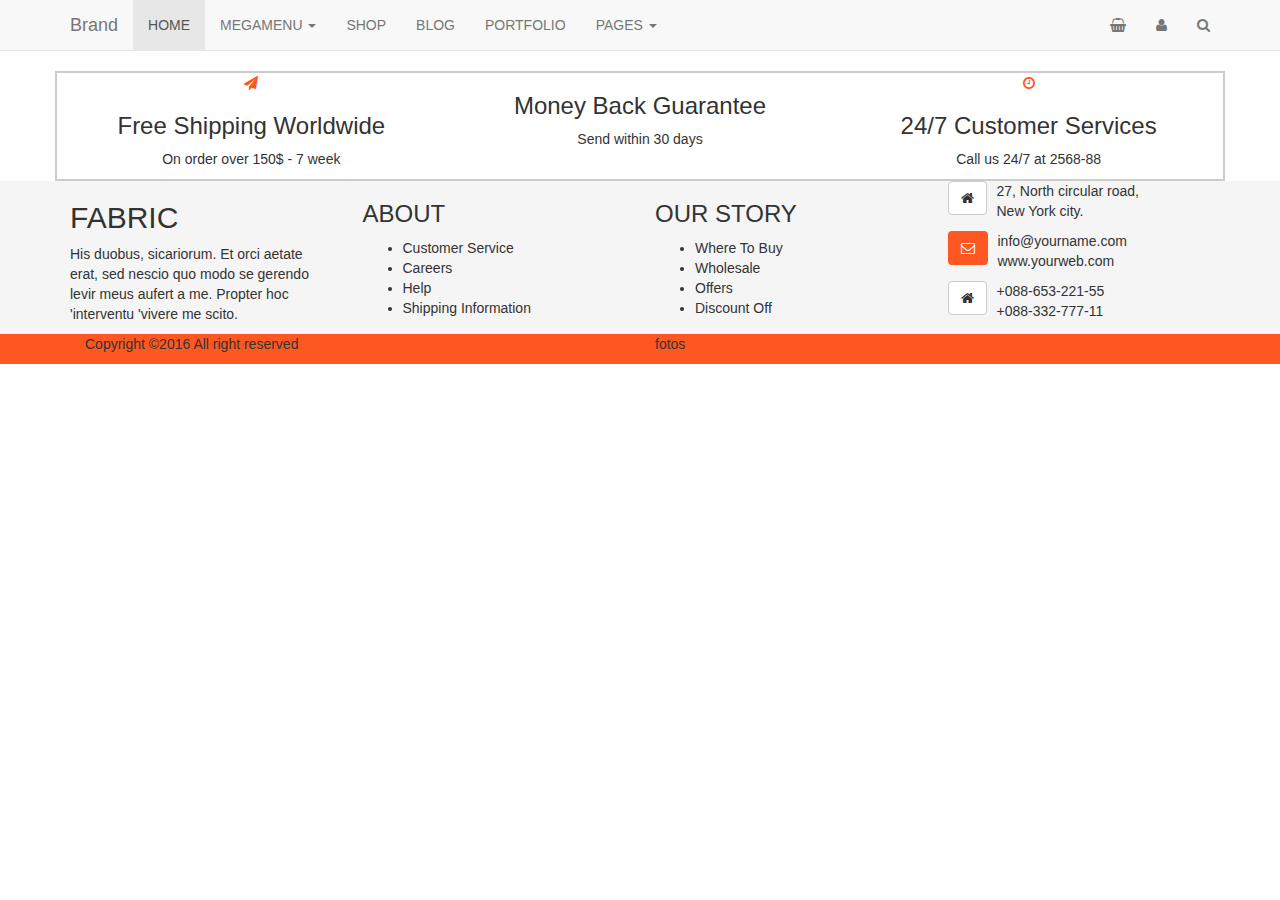
==== index.html @ 5265e765 "a" ====
<!DOCTYPE html>
<html lang="en">
  <head>
    <meta charset="utf-8">
    <meta http-equiv="X-UA-Compatible" content="IE=edge">
    <meta name="viewport" content="width=device-width, initial-scale=1">
    <!-- The above 3 meta tags *must* come first in the head; any other head content must come *after* these tags -->
    <title>Bootstrap 101 Template</title>

    <!-- Bootstrap -->
    <link href="css/bootstrap.min.css" rel="stylesheet">
    <link rel="stylesheet" href="css/font-awesome.min.css">
    <link rel="stylesheet" href="estil.css">

    <!-- HTML5 shim and Respond.js for IE8 support of HTML5 elements and media queries -->
    <!-- WARNING: Respond.js doesn't work if you view the page via file:// -->
    <!--[if lt IE 9]>
      <script src="https://oss.maxcdn.com/html5shiv/3.7.3/html5shiv.min.js"></script>
      <script src="https://oss.maxcdn.com/respond/1.4.2/respond.min.js"></script>
    <![endif]-->
  </head>
  <body>
      <header>
     
          
          

<nav class="navbar navbar-default navbar-static-top">
  <div class="container">
      <div class="navbar-header pull-left">
        <a class="navbar-brand" href="#">Brand</a>
      </div>
      
      
    <!-- Brand and toggle get grouped for better mobile display -->
    <div class="navbar-header pull-right">
      <button type="button" class="navbar-toggle collapsed" data-toggle="collapse" data-target="#bs-example-navbar-collapse-1" aria-expanded="false">
        <span class="sr-only">Toggle navigation</span>
        <span class="icon-bar"></span>
        <span class="icon-bar"></span>
        <span class="icon-bar"></span>
      </button>
      
        <div class="navbar-header pull-right">
      <ul class="nav navbar-nav navbar-right">
        <li class="pull-right"><a href="#"><i class="fa fa-search" aria-hidden="true"></i></a></li>
        <li class="pull-right"><a href="#"><i class="fa fa-user" aria-hidden="true"></i></a></li>
        <li class="pull-right"><a href="#"><i class="fa fa-shopping-basket" aria-hidden="true"></i></a></li>
      </ul>
    </div>
    </div>

      
    <!-- Collect the nav links, forms, and other content for toggling -->
    <div class="collapse navbar-collapse" id="bs-example-navbar-collapse-1">
      <ul class="nav navbar-nav">
        <li class="active"><a href="#">HOME <span class="sr-only">(current)</span></a></li>
        <li class="dropdown">
          <a href="#" class="dropdown-toggle" data-toggle="dropdown" role="button" aria-haspopup="true" aria-expanded="false">MEGAMENU <span class="caret"></span></a>
          <ul class="dropdown-menu">
            <li><a href="#">Action</a></li>
            <li><a href="#">Another action</a></li>
            <li><a href="#">Something else here</a></li>
            <li role="separator" class="divider"></li>
            <li><a href="#">Separated link</a></li>
            <li role="separator" class="divider"></li>
            <li><a href="#">One more separated link</a></li>
          </ul>
        </li>
        <li><a href="#">SHOP</a></li>
        <li><a href="#">BLOG</a></li>
        <li><a href="#">PORTFOLIO</a></li>
        <li class="dropdown">
          <a href="#" class="dropdown-toggle" data-toggle="dropdown" role="button" aria-haspopup="true" aria-expanded="false">PAGES <span class="caret"></span></a>
          <ul class="dropdown-menu">
            <li><a href="#">Action</a></li>
            <li><a href="#">Another action</a></li>
            <li><a href="#">Something else here</a></li>
            <li role="separator" class="divider"></li>
            <li><a href="#">Separated link</a></li>
            <li role="separator" class="divider"></li>
            <li><a href="#">One more separated link</a></li>
          </ul>
        </li>
        
      </ul>
      
    </div><!-- /.navbar-collapse -->
      
      
    
  </div><!-- /.container-fluid -->
</nav>
   
      </header>
      <!-- ################################################################## -->
      
      <main>
          <div class="container abansFooter">
            <div class="row">
                <div class="col-md-4">
                    <i class="fa fa-paper-plane" aria-hidden="true"></i>
                    <h3>Free Shipping Worldwide</h3>
                    <p>On order over 150$ - 7 week</p>
                </div>
                <div class="col-md-4">
                    <h3>Money Back Guarantee</h3>
                    <p>Send within 30 days</p>
                </div>
                <div class="col-md-4">
                    <i class="fa fa-clock-o" aria-hidden="true"></i>
                    <h3>24/7 Customer Services</h3>
                    <p>Call us 24/7 at 2568-88</p>
                </div>
              
            </div>
          </div>
      
      </main>
      
      <!-- ################################################################## -->
      
      <footer>
          
          <div class="container">
              <div class="row">
                  <div class="col-md-3">
                      <h2>FABRIC</h2>
                      <p>His duobus, sicariorum. Et orci aetate erat, sed nescio quo modo se gerendo levir meus aufert a me. Propter hoc 'interventu 'vivere me scito.</p>
                  </div>
                  <div class="col-md-3">
                    <h3>ABOUT</h3>
                      <ul>
                        <li>Customer Service</li>
                        <li>Careers</li>
                        <li>Help</li>
                        <li>Shipping Information</li>
                      </ul>
                  </div>
                  <div class="col-md-3">
                    <h3>OUR STORY</h3>
                      <ul>
                        <li>Where To Buy</li>
                        <li>Wholesale</li>
                        <li>Offers</li>
                        <li>Discount Off</li>
                      </ul>
                  </div>
                  <div class="col-md-3">
                      <div class="itemFooter">
                          <button type="button" class="btn btn-default"><i class="fa fa-home" aria-hidden="true"></i></button>
                          <p>
                            27, North circular road,<br>
                            New York city.
                          </p>
                      </div>
                      <div class="itemFooter">
                          <button type="button" class="btn boto-taronja"><i class="fa fa-envelope-o" aria-hidden="true"></i></button>
                          <p>
                            info@yourname.com<br>
                            www.yourweb.com
                          </p>
                      </div>
                      <div class="itemFooter">
                          <button type="button" class="btn btn-default"><i class="fa fa-home" aria-hidden="true"></i></button>
                          <p>
                            +088-653-221-55<br>
                            +088-332-777-11
                          </p>
                      </div>
                  
                  </div>
              </div>
          </div>
        <div id="finalDeTot">
        <div class="container" >
            <div class="col-sm-6">
                <p>Copyright &copy;2016 All right reserved</p>
            </div>
            <div class="col-sm-6 hidden-xs">
            fotos
            </div>
        </div>
        </div>
      </footer>
      

    <!-- jQuery (necessary for Bootstrap's JavaScript plugins) -->
    <script src="https://ajax.googleapis.com/ajax/libs/jquery/1.12.4/jquery.min.js"></script>
    <!-- Include all compiled plugins (below), or include individual files as needed -->
    <script src="js/bootstrap.min.js"></script>
  </body>
</html>
---- estil.css ----
/* Generated by less 2.4.0 */
/*      
<nav role="navigation" class="navbar navbar-default navbar-fixed-top">
  <div class="container">

    <!-- Title -->
    <div class="navbar-header pull-left">
      <a href="/" class="navbar-brand">GNOMIS</a>
    </div>

    <!-- 'Sticky' (non-collapsing) right-side menu item(s) -->
    <div class="navbar-header pull-right">
      <ul class="nav pull-left">
        <!-- This works well for static text, like a username -->
        <li class="navbar-text pull-left">User Name</li>
        <!-- Add any additional bootstrap header items.  This is a drop-down from an icon -->
        <li class="dropdown pull-right">
          <a href="#" data-toggle="dropdown" style="color:#777; margin-top: 5px;" class="dropdown-toggle"><span class="glyphicon glyphicon-user"></span><b class="caret"></b></a>
          <ul class="dropdown-menu">
            <li>
              <a href="/users/id" title="Profile">Profile</a>
            </li>
            <li>
              <a href="/logout" title="Logout">Logout </a>
            </li>
          </ul>
        </li>
      </ul>

      <!-- Required bootstrap placeholder for the collapsed menu -->
      <button type="button" data-toggle="collapse" data-target=".navbar-collapse" class="navbar-toggle"><span class="sr-only">Toggle navigation</span><span class="icon-bar"></span><span class="icon-bar"></span><span class="icon-bar"></span>
      </button>
    </div>

    <!-- The Collapsing items            navbar-left or navbar-right -->
    <div class="collapse navbar-collapse navbar-left">
      <!--                      pull-right keeps the drop-down in line -->
      <ul class="nav navbar-nav pull-right">
        <li><a href="/news">News</a>
        </li>
        <li><a href="/Shop">Shop</a>
        </li>
      </ul>
    </div>

    <!-- Additional navbar items -->
    <div class="collapse navbar-collapse navbar-right">
      <!--                      pull-right keeps the drop-down in line -->
      <ul class="nav navbar-nav pull-right">
        <li><a href="/locator">Locator</a>
        </li>
        <li><a href="/extras">Extras</a>
        </li>
      </ul>
    </div>
  </div>
</nav>


<nav class="navbar navbar-default navbar-static-top">
  <div class="container">
      
    <!-- Brand and toggle get grouped for better mobile display -->
    <div class="navbar-header">
      <button type="button" class="navbar-toggle collapsed" data-toggle="collapse" data-target="#bs-example-navbar-collapse-1" aria-expanded="false">
        <span class="sr-only">Toggle navigation</span>
        <span class="icon-bar"></span>
        <span class="icon-bar"></span>
        <span class="icon-bar"></span>
      </button>
      <a class="navbar-brand" href="#">Brand</a>
    </div>

      
    <!-- Collect the nav links, forms, and other content for toggling -->
    <div class="collapse navbar-collapse" id="bs-example-navbar-collapse-1">
      <ul class="nav navbar-nav">
        <li class="active"><a href="#">HOME <span class="sr-only">(current)</span></a></li>
        <li class="dropdown">
          <a href="#" class="dropdown-toggle" data-toggle="dropdown" role="button" aria-haspopup="true" aria-expanded="false">MEGAMENU <span class="caret"></span></a>
          <ul class="dropdown-menu">
            <li><a href="#">Action</a></li>
            <li><a href="#">Another action</a></li>
            <li><a href="#">Something else here</a></li>
            <li role="separator" class="divider"></li>
            <li><a href="#">Separated link</a></li>
            <li role="separator" class="divider"></li>
            <li><a href="#">One more separated link</a></li>
          </ul>
        </li>
        <li><a href="#">SHOP</a></li>
        <li><a href="#">BLOG</a></li>
        <li><a href="#">PORTFOLIO</a></li>
        <li class="dropdown">
          <a href="#" class="dropdown-toggle" data-toggle="dropdown" role="button" aria-haspopup="true" aria-expanded="false">PAGES <span class="caret"></span></a>
          <ul class="dropdown-menu">
            <li><a href="#">Action</a></li>
            <li><a href="#">Another action</a></li>
            <li><a href="#">Something else here</a></li>
            <li role="separator" class="divider"></li>
            <li><a href="#">Separated link</a></li>
            <li role="separator" class="divider"></li>
            <li><a href="#">One more separated link</a></li>
          </ul>
        </li>
        
      </ul>
      
    </div><!-- /.navbar-collapse -->
      
      <div class="navbar-header pull-right">
      <ul class="nav navbar-nav navbar-right">
        <li><a href="#"><i class="fa fa-search" aria-hidden="true"></i></a></li>
        <li><a href="#"><i class="fa fa-user" aria-hidden="true"></i></a></li>
        <li><a href="#"><i class="fa fa-shopping-basket" aria-hidden="true"></i></a></li>
      </ul>
    </div>
    
  </div><!-- /.container-fluid -->
</nav>   */
.abansFooter {
  border: solid #CCCCCC 2px;
  text-align: center;
}
.abansFooter i {
  color: #fe5722;
}
.boto-taronja {
  background-color: #fe5722;
  color: white;
}
footer {
  background-color: #F5F5F5;
}
footer .itemFooter button {
  float: left;
  margin-right: 10px;
}
#finalDeTot {
  background-color: #fe5722;
}
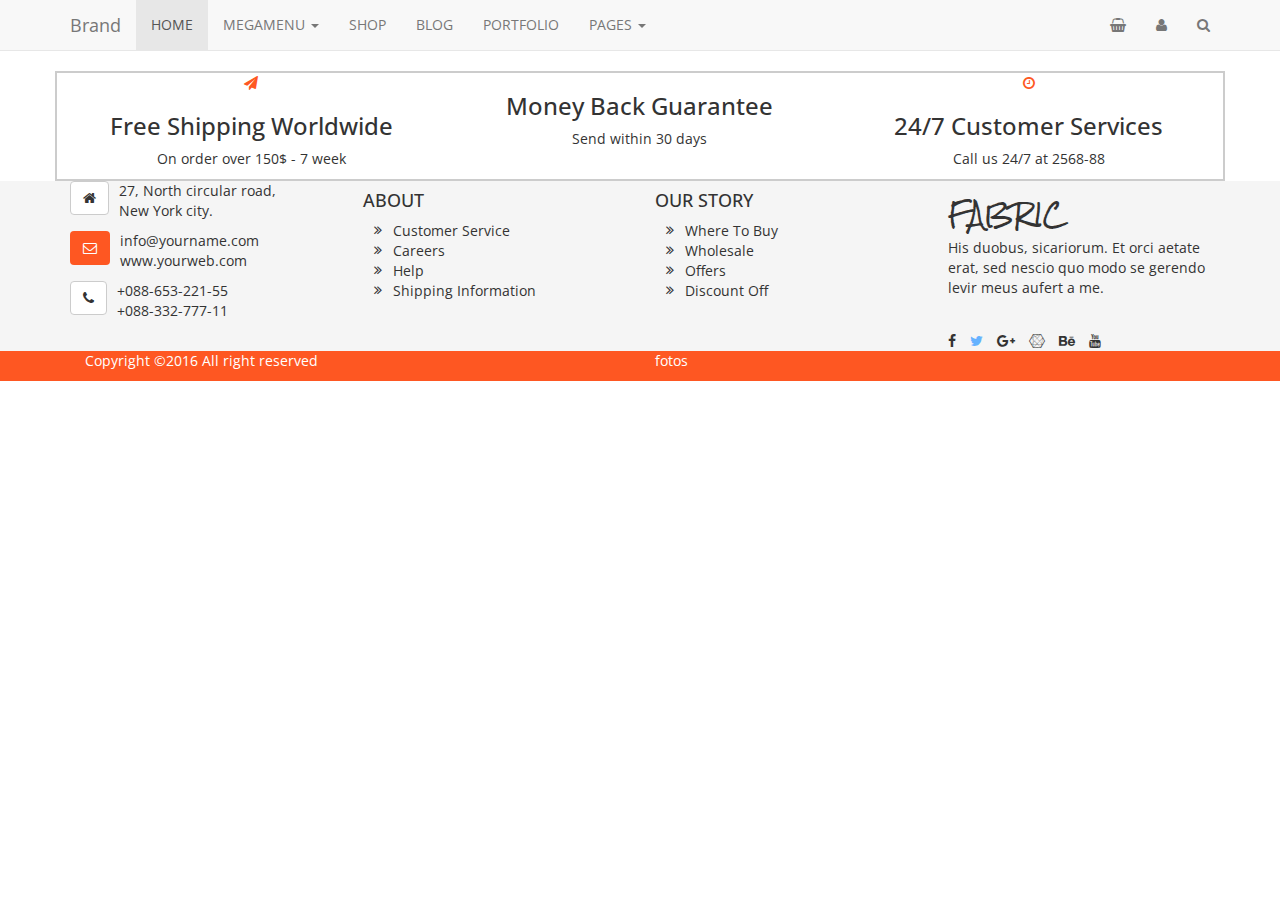
==== commit 23942f90: "a" ====
--- a/index.html
+++ b/index.html
@@ -18,6 +18,9 @@
       <script src="https://oss.maxcdn.com/html5shiv/3.7.3/html5shiv.min.js"></script>
       <script src="https://oss.maxcdn.com/respond/1.4.2/respond.min.js"></script>
     <![endif]-->
+      
+      <link href="https://fonts.googleapis.com/css?family=Open+Sans|Open+Sans+Condensed:300" rel="stylesheet">
+      <link href="https://fonts.googleapis.com/css?family=Rock+Salt" rel="stylesheet">
   </head>
   <body>
       <header>
@@ -124,29 +127,29 @@
           
           <div class="container">
               <div class="row">
-                  <div class="col-md-3">
-                      <h2>FABRIC</h2>
-                      <p>His duobus, sicariorum. Et orci aetate erat, sed nescio quo modo se gerendo levir meus aufert a me. Propter hoc 'interventu 'vivere me scito.</p>
-                  </div>
-                  <div class="col-md-3">
-                    <h3>ABOUT</h3>
-                      <ul>
-                        <li>Customer Service</li>
-                        <li>Careers</li>
-                        <li>Help</li>
-                        <li>Shipping Information</li>
+                  <div class="col-sm-6 col-md-3 col-md-push-9">
+                      <h3 class="logotip">FABRIC</h3>
+                      <p>His duobus, sicariorum. Et orci aetate erat, sed nescio quo modo se gerendo levir meus aufert a me.</p>
+                  </div>
+                  <div class="col-sm-6 col-md-3">
+                    <h4>ABOUT</h4>
+                      <ul class="fa-ul">
+                        <li><i class="fa-li fa fa-angle-double-right" aria-hidden="true"></i>Customer Service</li>
+                        <li><i class="fa-li fa fa-angle-double-right" aria-hidden="true"></i>Careers</li>
+                        <li><i class="fa-li fa fa-angle-double-right" aria-hidden="true"></i>Help</li>
+                        <li><i class="fa-li fa fa-angle-double-right" aria-hidden="true"></i>Shipping Information</li>
                       </ul>
                   </div>
-                  <div class="col-md-3">
-                    <h3>OUR STORY</h3>
-                      <ul>
-                        <li>Where To Buy</li>
-                        <li>Wholesale</li>
-                        <li>Offers</li>
-                        <li>Discount Off</li>
+                  <div class="col-sm-6 col-md-3">
+                    <h4>OUR STORY</h4>
+                      <ul class="fa-ul">
+                        <li><i class="fa-li fa fa-angle-double-right" aria-hidden="true"></i>Where To Buy</li>
+                        <li><i class="fa-li fa fa-angle-double-right" aria-hidden="true"></i>Wholesale</li>
+                        <li><i class="fa-li fa fa-angle-double-right" aria-hidden="true"></i>Offers</li>
+                        <li><i class="fa-li fa fa-angle-double-right" aria-hidden="true"></i>Discount Off</li>
                       </ul>
                   </div>
-                  <div class="col-md-3">
+                  <div class="col-xs-10 col-sm-6 col-md-3 col-md-pull-9">
                       <div class="itemFooter">
                           <button type="button" class="btn btn-default"><i class="fa fa-home" aria-hidden="true"></i></button>
                           <p>
@@ -162,13 +165,21 @@
                           </p>
                       </div>
                       <div class="itemFooter">
-                          <button type="button" class="btn btn-default"><i class="fa fa-home" aria-hidden="true"></i></button>
+                          <button type="button" class="btn btn-default"><i class="fa fa-phone" aria-hidden="true"></i></button>
                           <p>
                             +088-653-221-55<br>
                             +088-332-777-11
                           </p>
                       </div>
                   
+                  </div>
+                  <div class="col-xs-2 col-sm-6 col-md-3 col-md-push-9 social">
+                      <i class="fa fa-facebook" aria-hidden="true"></i>
+                      <i class="fa fa-twitter" aria-hidden="true"></i>
+                      <i class="fa fa-google-plus" aria-hidden="true"></i>
+                      <i class="fa fa-connectdevelop" aria-hidden="true"></i>
+                      <i class="fa fa-behance" aria-hidden="true"></i>
+                      <i class="fa fa-youtube" aria-hidden="true"></i>
                   </div>
               </div>
           </div>
--- a/estil.css
+++ b/estil.css
@@ -1,4 +1,4 @@
-/* Generated by less 2.4.0 */
+/* Generated by less 2.5.1 */
 /*      
 <nav role="navigation" class="navbar navbar-default navbar-fixed-top">
   <div class="container">
@@ -118,6 +118,12 @@
     
   </div><!-- /.container-fluid -->
 </nav>   */
+body {
+  font-family: 'Open Sans', sans-serif;
+}
+.logotip {
+  font-family: 'Rock Salt', cursive;
+}
 .abansFooter {
   border: solid #CCCCCC 2px;
   text-align: center;
@@ -136,6 +142,13 @@
   float: left;
   margin-right: 10px;
 }
+footer .social .fa-twitter {
+  color: #65b2ff;
+}
+footer .social i {
+  margin-right: 10px;
+}
 #finalDeTot {
   background-color: #fe5722;
+  color: white;
 }
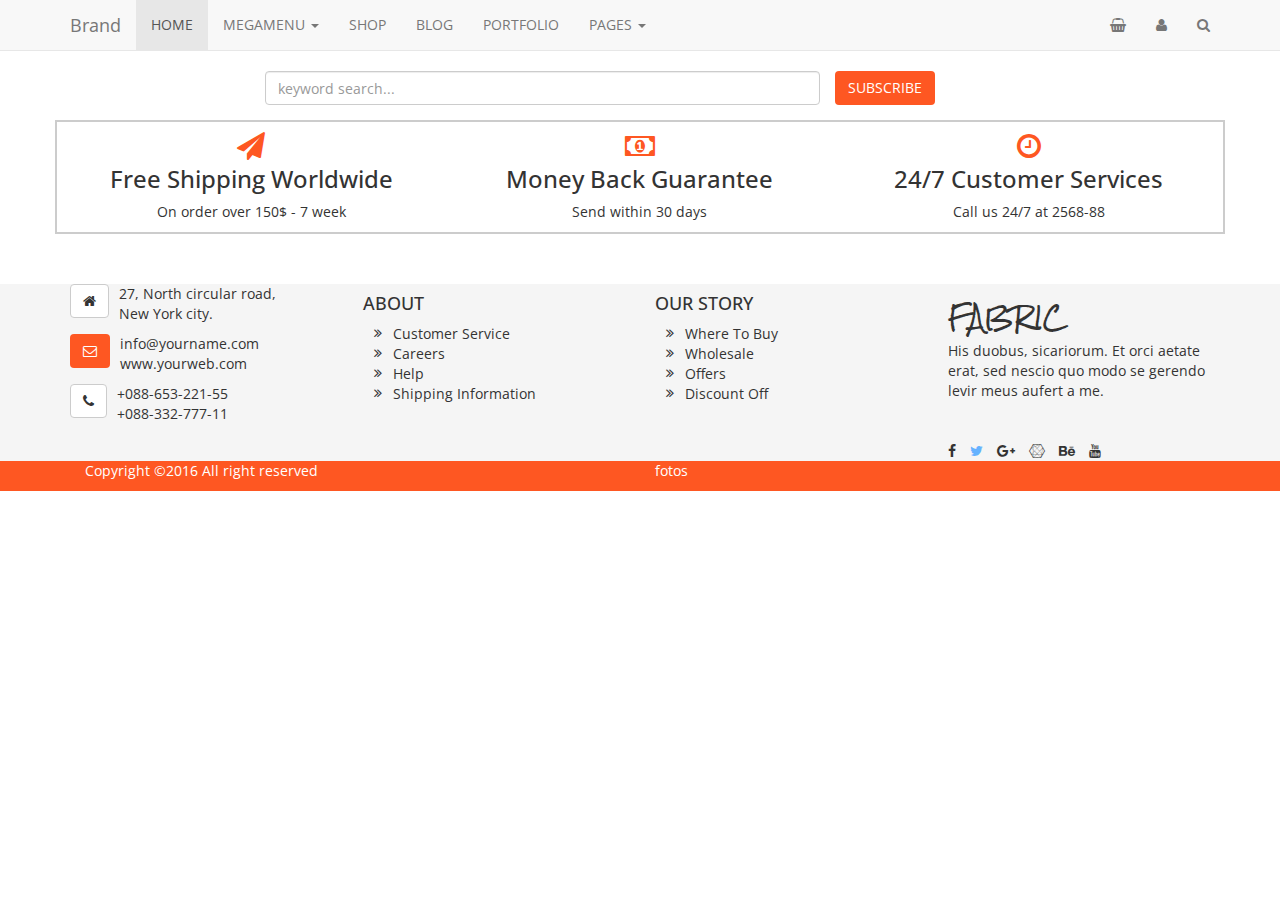
==== commit b5838573: "a" ====
--- a/index.html
+++ b/index.html
@@ -99,6 +99,22 @@
       <!-- ################################################################## -->
       
       <main>
+          
+          <div class="container newsletter">
+              <div class="row">
+          
+              <form>
+                  <div class="form-group col-md-6 col-md-offset-2">
+                <input type="text" placeholder="keyword search..." class="form-control">
+                      </div>
+                  <div class="form-group">
+                  <button type="submit" class="btn boto-taronja">SUBSCRIBE</button>
+                      </div>
+            </form>
+          </div>
+          </div> 
+              
+          
           <div class="container abansFooter">
             <div class="row">
                 <div class="col-md-4">
@@ -107,6 +123,7 @@
                     <p>On order over 150$ - 7 week</p>
                 </div>
                 <div class="col-md-4">
+                    <i class="fa fa-money" aria-hidden="true"></i>
                     <h3>Money Back Guarantee</h3>
                     <p>Send within 30 days</p>
                 </div>
--- a/estil.css
+++ b/estil.css
@@ -1,4 +1,4 @@
-/* Generated by less 2.5.1 */
+/* Generated by less 2.4.0 */
 /*      
 <nav role="navigation" class="navbar navbar-default navbar-fixed-top">
   <div class="container">
@@ -125,11 +125,19 @@
   font-family: 'Rock Salt', cursive;
 }
 .abansFooter {
+  margin-bottom: 50px;
   border: solid #CCCCCC 2px;
   text-align: center;
 }
 .abansFooter i {
   color: #fe5722;
+  font-size: 2em;
+}
+.abansFooter .row {
+  margin-top: 10px;
+}
+.abansFooter .row > div h3 {
+  margin-top: 5px;
 }
 .boto-taronja {
   background-color: #fe5722;
@@ -142,13 +150,27 @@
   float: left;
   margin-right: 10px;
 }
+footer .social {
+  text-align: center;
+}
 footer .social .fa-twitter {
   color: #65b2ff;
 }
 footer .social i {
-  margin-right: 10px;
+  margin-top: 10px;
+  display: block;
 }
 #finalDeTot {
   background-color: #fe5722;
   color: white;
 }
+/* Small devices (tablets, 768px and up) */
+@media (min-width: 768px) {
+  footer .social {
+    text-align: left;
+  }
+  footer .social i {
+    display: inline-block;
+    margin-right: 10px;
+  }
+}
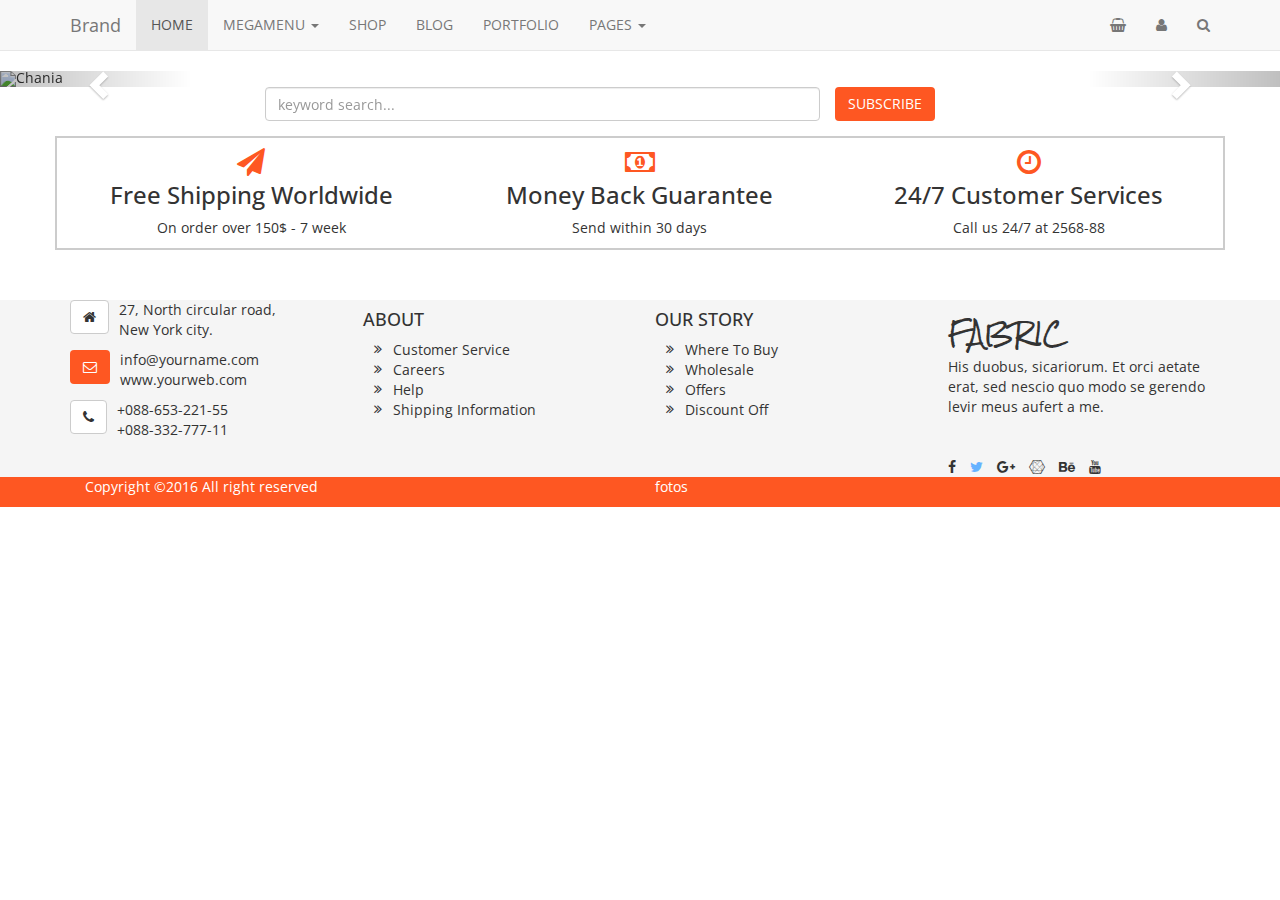
==== commit 8eb1f2ff: "a" ====
--- a/index.html
+++ b/index.html
@@ -99,6 +99,67 @@
       <!-- ################################################################## -->
       
       <main>
+          
+          <div class="carrousel-petit">
+            
+          <div id="myCarousel" class="carousel slide" data-ride="carousel">
+  <!-- Indicators -->
+  <ol class="carousel-indicators">
+    <li data-target="#myCarousel" data-slide-to="0" class="active"></li>
+    <li data-target="#myCarousel" data-slide-to="1"></li>
+    <li data-target="#myCarousel" data-slide-to="2"></li>
+    <li data-target="#myCarousel" data-slide-to="3"></li>
+  </ol>
+
+  <!-- Wrapper for slides -->
+  <div class="carousel-inner" role="listbox">
+    <div class="item active">
+      <img src="img_chania.jpg" alt="Chania">
+      <div class="carousel-caption">
+        <h3>Chania</h3>
+        <p>The atmosphere in Chania has a touch of Florence and Venice.</p>
+      </div>
+    </div>
+
+    <div class="item">
+      <img src="img_chania2.jpg" alt="Chania">
+      <div class="carousel-caption">
+        <h3>Chania</h3>
+        <p>The atmosphere in Chania has a touch of Florence and Venice.</p>
+      </div>
+    </div>
+
+    <div class="item">
+      <img src="img_flower.jpg" alt="Flower">
+      <div class="carousel-caption">
+        <h3>Flowers</h3>
+        <p>Beatiful flowers in Kolymbari, Crete.</p>
+      </div>
+    </div>
+
+    <div class="item">
+      <img src="img_flower2.jpg" alt="Flower">
+      <div class="carousel-caption">
+        <h3>Flowers</h3>
+        <p>Beatiful flowers in Kolymbari, Crete.</p>
+      </div>
+    </div>
+  </div>
+
+  <!-- Left and right controls -->
+  <a class="left carousel-control" href="#myCarousel" role="button" data-slide="prev">
+    <span class="glyphicon glyphicon-chevron-left" aria-hidden="true"></span>
+    <span class="sr-only">Previous</span>
+  </a>
+  <a class="right carousel-control" href="#myCarousel" role="button" data-slide="next">
+    <span class="glyphicon glyphicon-chevron-right" aria-hidden="true"></span>
+    <span class="sr-only">Next</span>
+  </a>
+</div>
+          
+          
+          </div>
+          
           
           <div class="container newsletter">
               <div class="row">
--- a/estil.css
+++ b/estil.css
@@ -1,4 +1,4 @@
-/* Generated by less 2.4.0 */
+/* Generated by less 2.5.1 */
 /*      
 <nav role="navigation" class="navbar navbar-default navbar-fixed-top">
   <div class="container">
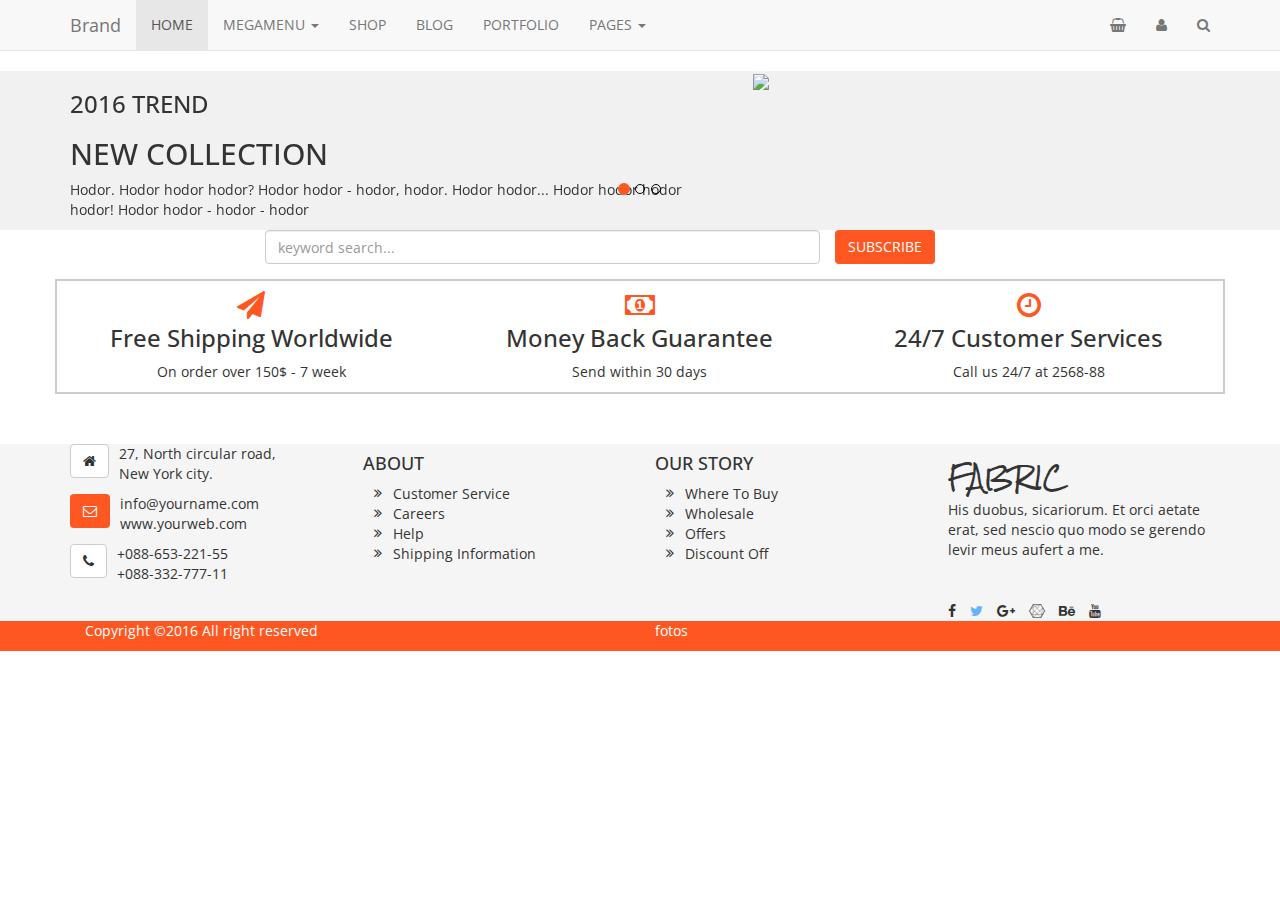
==== commit 0896bee3: "a" ====
--- a/index.html
+++ b/index.html
@@ -108,57 +108,76 @@
     <li data-target="#myCarousel" data-slide-to="0" class="active"></li>
     <li data-target="#myCarousel" data-slide-to="1"></li>
     <li data-target="#myCarousel" data-slide-to="2"></li>
-    <li data-target="#myCarousel" data-slide-to="3"></li>
   </ol>
 
   <!-- Wrapper for slides -->
   <div class="carousel-inner" role="listbox">
     <div class="item active">
-      <img src="img_chania.jpg" alt="Chania">
-      <div class="carousel-caption">
-        <h3>Chania</h3>
-        <p>The atmosphere in Chania has a touch of Florence and Venice.</p>
+      <!--<img src="img_chania.jpg" alt="Chania"-->
+        <div class="container">
+        <div class="row">
+              <div class="col-xs-7">
+        <h3>2016 TREND</h3>
+                  <h2>NEW COLLECTION</h2>
+        <p>Hodor. Hodor hodor hodor? Hodor hodor - hodor, hodor. Hodor hodor... Hodor hodor hodor hodor! Hodor hodor - hodor - hodor</p>
+              </div>
+            <div class="col-xs-5">
+                <img src="imatges/botes.png"/>
+            </div>
+          </div>
       </div>
     </div>
 
     <div class="item">
-      <img src="img_chania2.jpg" alt="Chania">
-      <div class="carousel-caption">
-        <h3>Chania</h3>
-        <p>The atmosphere in Chania has a touch of Florence and Venice.</p>
+      <div class="container">
+        <div class="row">
+              <div class="col-xs-7">
+        <h3>2016 TREND</h3>
+                  <h2>NEW COLLECTION</h2>
+        <p>Hodor. Hodor hodor hodor? Hodor hodor - hodor, hodor. Hodor hodor... Hodor hodor hodor hodor! Hodor hodor - hodor - hodor</p>
+              </div>
+            <div class="col-xs-5">
+                <img src="imatges/botes.png"/>
+            </div>
+          </div>
       </div>
     </div>
 
     <div class="item">
-      <img src="img_flower.jpg" alt="Flower">
-      <div class="carousel-caption">
-        <h3>Flowers</h3>
-        <p>Beatiful flowers in Kolymbari, Crete.</p>
+      <div class="container">
+        <div class="row">
+              <div class="col-xs-7">
+        <h3>2016 TREND</h3>
+                  <h2>NEW COLLECTION</h2>
+        <p>Hodor. Hodor hodor hodor? Hodor hodor - hodor, hodor. Hodor hodor... Hodor hodor hodor hodor! Hodor hodor - hodor - hodor</p>
+              </div>
+            <div class="col-xs-5">
+                <img class="img-responsive" src="imatges/botes.png"/>
+            </div>
+            <div class="col-md-7">
+                <button class="btn boto-blanc">SHOP NOW</button>
+            </div>
+          </div>
       </div>
     </div>
 
-    <div class="item">
-      <img src="img_flower2.jpg" alt="Flower">
-      <div class="carousel-caption">
-        <h3>Flowers</h3>
-        <p>Beatiful flowers in Kolymbari, Crete.</p>
-      </div>
-    </div>
   </div>
 
   <!-- Left and right controls -->
-  <a class="left carousel-control" href="#myCarousel" role="button" data-slide="prev">
+  <!--<a class="left carousel-control" href="#myCarousel" role="button" data-slide="prev">
     <span class="glyphicon glyphicon-chevron-left" aria-hidden="true"></span>
     <span class="sr-only">Previous</span>
   </a>
   <a class="right carousel-control" href="#myCarousel" role="button" data-slide="next">
     <span class="glyphicon glyphicon-chevron-right" aria-hidden="true"></span>
     <span class="sr-only">Next</span>
-  </a>
+  </a>-->
 </div>
           
           
           </div>
+          
+          <!-- ############# -->
           
           
           <div class="container newsletter">
--- a/estil.css
+++ b/estil.css
@@ -1,4 +1,4 @@
-/* Generated by less 2.5.1 */
+/* Generated by less 2.4.0 */
 /*      
 <nav role="navigation" class="navbar navbar-default navbar-fixed-top">
   <div class="container">
@@ -143,6 +143,16 @@
   background-color: #fe5722;
   color: white;
 }
+.carrousel-petit {
+  background-color: #f1f1f1;
+}
+.carrousel-petit .carousel-indicators li {
+  border-color: black;
+}
+.carrousel-petit .carousel-indicators .active {
+  background-color: #fe5722;
+  border-color: #fe5722;
+}
 footer {
   background-color: #F5F5F5;
 }
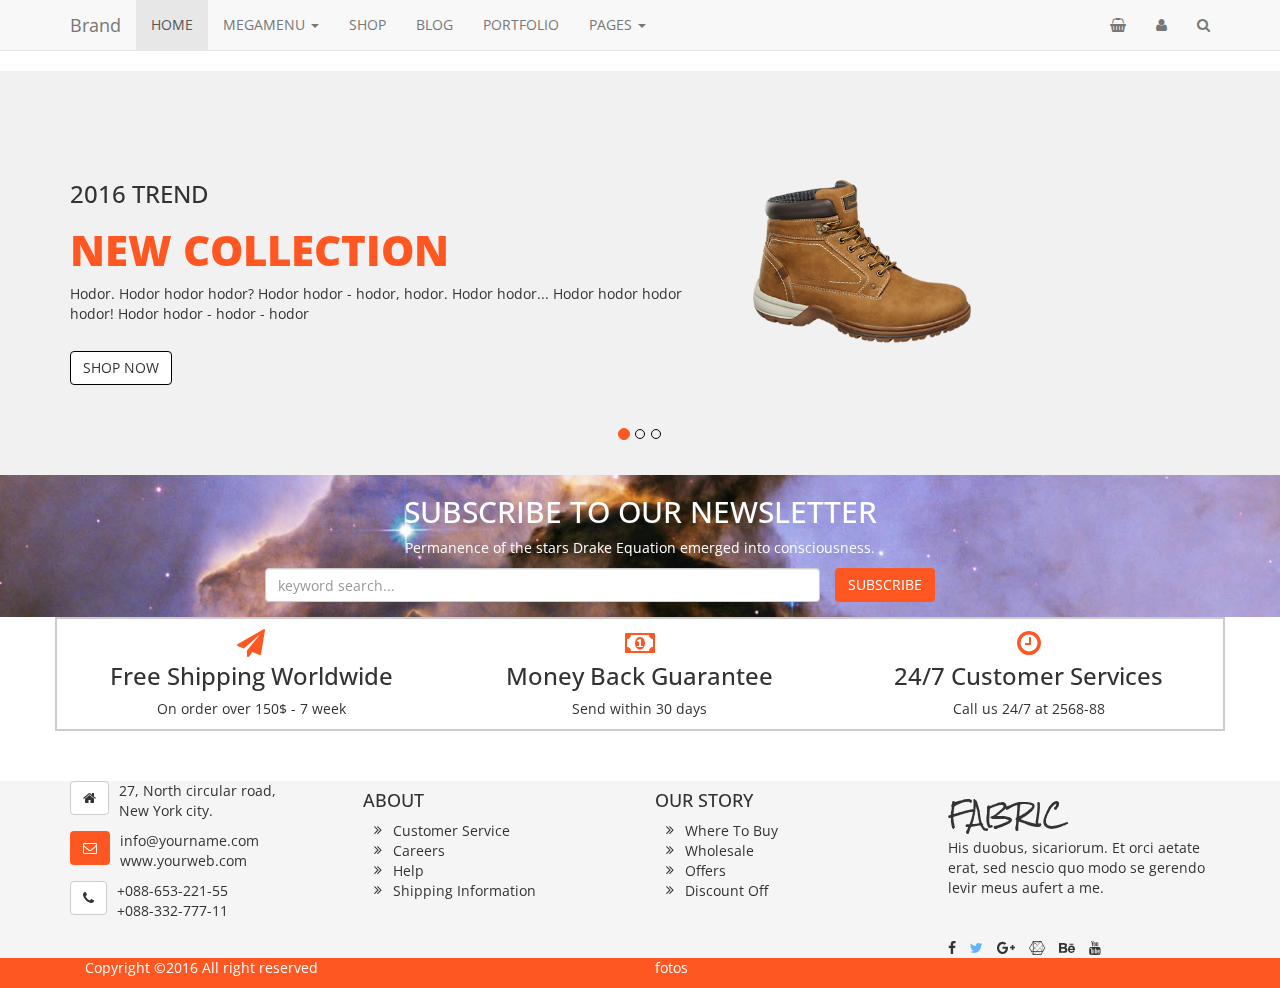
==== commit 08d08344: "a" ====
--- a/index.html
+++ b/index.html
@@ -21,6 +21,9 @@
       
       <link href="https://fonts.googleapis.com/css?family=Open+Sans|Open+Sans+Condensed:300" rel="stylesheet">
       <link href="https://fonts.googleapis.com/css?family=Rock+Salt" rel="stylesheet">
+      
+      <script src="https://ajax.googleapis.com/ajax/libs/jquery/1.11.0/jquery.min.js"></script>
+      <script src="js/parallax.js"></script>
   </head>
   <body>
       <header>
@@ -101,6 +104,8 @@
       <main>
           
           <div class="carrousel-petit">
+              
+              <!-- TODO no fer servir cols de bootstrap -->
             
           <div id="myCarousel" class="carousel slide" data-ride="carousel">
   <!-- Indicators -->
@@ -113,22 +118,6 @@
   <!-- Wrapper for slides -->
   <div class="carousel-inner" role="listbox">
     <div class="item active">
-      <!--<img src="img_chania.jpg" alt="Chania"-->
-        <div class="container">
-        <div class="row">
-              <div class="col-xs-7">
-        <h3>2016 TREND</h3>
-                  <h2>NEW COLLECTION</h2>
-        <p>Hodor. Hodor hodor hodor? Hodor hodor - hodor, hodor. Hodor hodor... Hodor hodor hodor hodor! Hodor hodor - hodor - hodor</p>
-              </div>
-            <div class="col-xs-5">
-                <img src="imatges/botes.png"/>
-            </div>
-          </div>
-      </div>
-    </div>
-
-    <div class="item">
       <div class="container">
         <div class="row">
               <div class="col-xs-7">
@@ -137,7 +126,10 @@
         <p>Hodor. Hodor hodor hodor? Hodor hodor - hodor, hodor. Hodor hodor... Hodor hodor hodor hodor! Hodor hodor - hodor - hodor</p>
               </div>
             <div class="col-xs-5">
-                <img src="imatges/botes.png"/>
+                <img class="img-responsive" src="imatges/botes.png"/>
+            </div>
+            <div class="col-xs-7">
+                <button class="btn boto-blanc">SHOP NOW</button>
             </div>
           </div>
       </div>
@@ -154,7 +146,25 @@
             <div class="col-xs-5">
                 <img class="img-responsive" src="imatges/botes.png"/>
             </div>
-            <div class="col-md-7">
+            <div class="col-xs-7">
+                <button class="btn boto-blanc">SHOP NOW</button>
+            </div>
+          </div>
+      </div>
+    </div>
+
+    <div class="item">
+      <div class="container">
+        <div class="row">
+              <div class="col-xs-7">
+        <h3>2016 TREND</h3>
+                  <h2>NEW COLLECTION</h2>
+        <p>Hodor. Hodor hodor hodor? Hodor hodor - hodor, hodor. Hodor hodor... Hodor hodor hodor hodor! Hodor hodor - hodor - hodor</p>
+              </div>
+            <div class="col-xs-5">
+                <img class="img-responsive" src="imatges/botes.png"/>
+            </div>
+            <div class="col-xs-7">
                 <button class="btn boto-blanc">SHOP NOW</button>
             </div>
           </div>
@@ -179,9 +189,14 @@
           
           <!-- ############# -->
           
-          
-          <div class="container newsletter">
+          <div class="newsletter parallax-window" data-parallax="scroll" data-image-src="imatges/parallax1.jpg">
+          <div class="container">
               <div class="row">
+                  
+                  <div class="col-xs-12 text-blanc text-center">
+                    <h2>SUBSCRIBE TO OUR NEWSLETTER</h2>
+                      <p>Permanence of the stars Drake Equation emerged into consciousness.</p>
+                  </div>
           
               <form>
                   <div class="form-group col-md-6 col-md-offset-2">
@@ -192,8 +207,13 @@
                       </div>
             </form>
           </div>
-          </div> 
+          </div>
+          </div>
               
+          
+          <!-- ############# -->
+          
+          
           
           <div class="container abansFooter">
             <div class="row">
--- a/estil.css
+++ b/estil.css
@@ -124,6 +124,9 @@
 .logotip {
   font-family: 'Rock Salt', cursive;
 }
+.newsletter .text-blanc {
+  color: white;
+}
 .abansFooter {
   margin-bottom: 50px;
   border: solid #CCCCCC 2px;
@@ -143,6 +146,10 @@
   background-color: #fe5722;
   color: white;
 }
+.boto-blanc {
+  background-color: white;
+  border: 1px solid black;
+}
 .carrousel-petit {
   background-color: #f1f1f1;
 }
@@ -152,6 +159,20 @@
 .carrousel-petit .carousel-indicators .active {
   background-color: #fe5722;
   border-color: #fe5722;
+}
+.carrousel-petit img {
+  max-height: 200px;
+}
+.carrousel-petit .item {
+  margin: 90px 0 90px 0;
+}
+.carrousel-petit h2 {
+  color: #fe5722;
+  font-weight: 900;
+  font-size: 3em;
+}
+.carrousel-petit button {
+  margin-top: -10px;
 }
 footer {
   background-color: #F5F5F5;
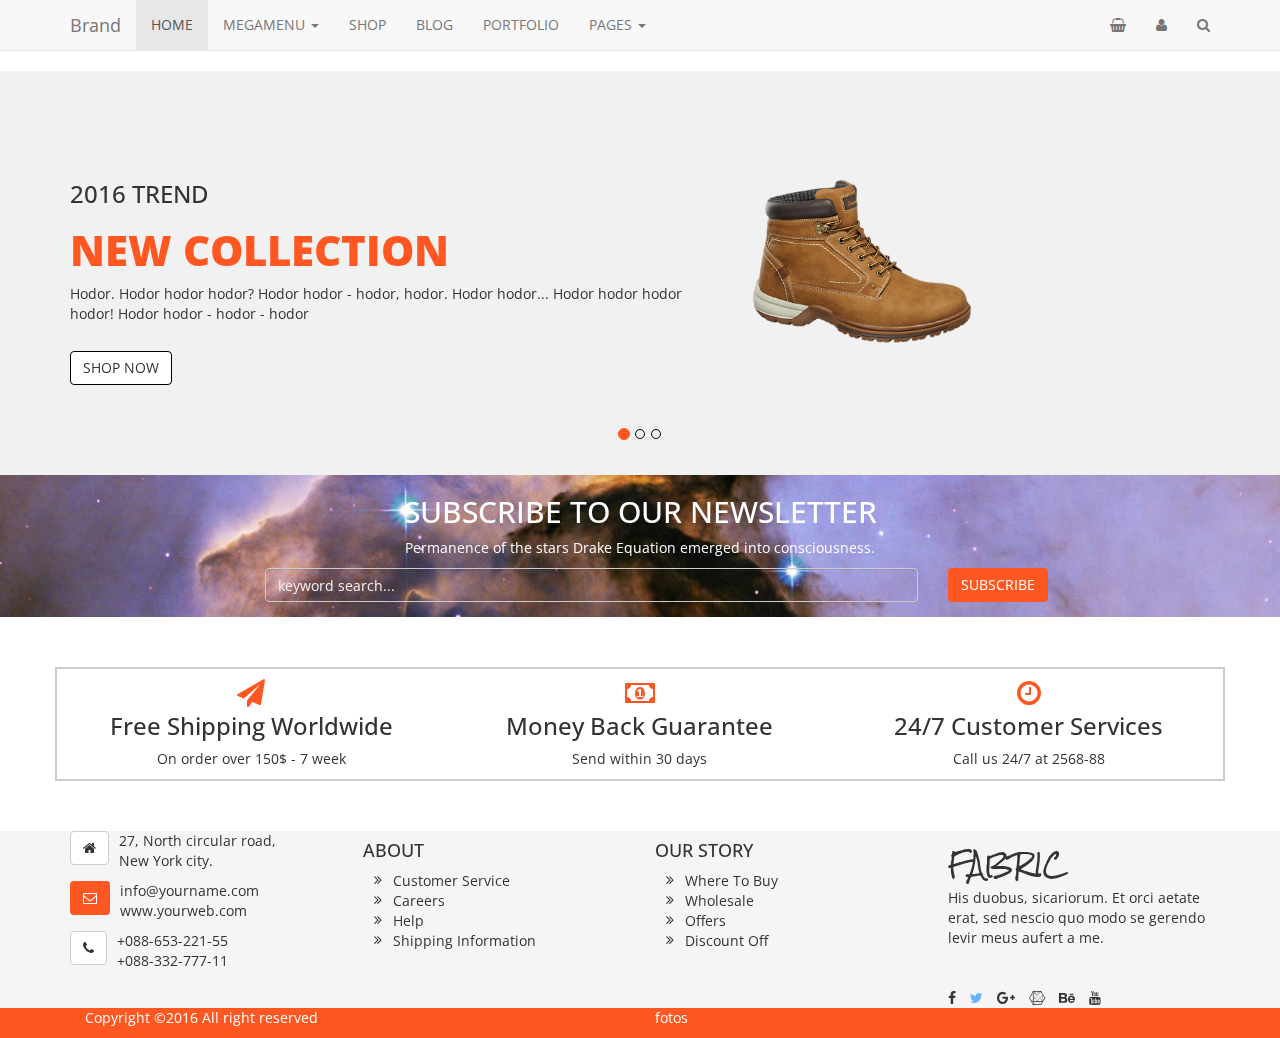
==== commit 1555ed85: "a" ====
--- a/index.html
+++ b/index.html
@@ -1,321 +1,245 @@
 <!DOCTYPE html>
 <html lang="en">
-  <head>
+
+<head>
     <meta charset="utf-8">
     <meta http-equiv="X-UA-Compatible" content="IE=edge">
     <meta name="viewport" content="width=device-width, initial-scale=1">
     <!-- The above 3 meta tags *must* come first in the head; any other head content must come *after* these tags -->
     <title>Bootstrap 101 Template</title>
-
     <!-- Bootstrap -->
     <link href="css/bootstrap.min.css" rel="stylesheet">
     <link rel="stylesheet" href="css/font-awesome.min.css">
     <link rel="stylesheet" href="estil.css">
-
     <!-- HTML5 shim and Respond.js for IE8 support of HTML5 elements and media queries -->
     <!-- WARNING: Respond.js doesn't work if you view the page via file:// -->
     <!--[if lt IE 9]>
       <script src="https://oss.maxcdn.com/html5shiv/3.7.3/html5shiv.min.js"></script>
       <script src="https://oss.maxcdn.com/respond/1.4.2/respond.min.js"></script>
     <![endif]-->
-      
-      <link href="https://fonts.googleapis.com/css?family=Open+Sans|Open+Sans+Condensed:300" rel="stylesheet">
-      <link href="https://fonts.googleapis.com/css?family=Rock+Salt" rel="stylesheet">
-      
-      <script src="https://ajax.googleapis.com/ajax/libs/jquery/1.11.0/jquery.min.js"></script>
-      <script src="js/parallax.js"></script>
-  </head>
-  <body>
-      <header>
-     
-          
-          
+    <link href="https://fonts.googleapis.com/css?family=Open+Sans|Open+Sans+Condensed:300" rel="stylesheet">
+    <link href="https://fonts.googleapis.com/css?family=Rock+Salt" rel="stylesheet">
+    <script src="https://ajax.googleapis.com/ajax/libs/jquery/1.11.0/jquery.min.js"></script>
+    <script src="js/parallax.js"></script>
+</head>
 
-<nav class="navbar navbar-default navbar-static-top">
-  <div class="container">
-      <div class="navbar-header pull-left">
-        <a class="navbar-brand" href="#">Brand</a>
-      </div>
-      
-      
-    <!-- Brand and toggle get grouped for better mobile display -->
-    <div class="navbar-header pull-right">
-      <button type="button" class="navbar-toggle collapsed" data-toggle="collapse" data-target="#bs-example-navbar-collapse-1" aria-expanded="false">
-        <span class="sr-only">Toggle navigation</span>
-        <span class="icon-bar"></span>
-        <span class="icon-bar"></span>
-        <span class="icon-bar"></span>
-      </button>
-      
-        <div class="navbar-header pull-right">
-      <ul class="nav navbar-nav navbar-right">
-        <li class="pull-right"><a href="#"><i class="fa fa-search" aria-hidden="true"></i></a></li>
-        <li class="pull-right"><a href="#"><i class="fa fa-user" aria-hidden="true"></i></a></li>
-        <li class="pull-right"><a href="#"><i class="fa fa-shopping-basket" aria-hidden="true"></i></a></li>
-      </ul>
-    </div>
-    </div>
-
-      
-    <!-- Collect the nav links, forms, and other content for toggling -->
-    <div class="collapse navbar-collapse" id="bs-example-navbar-collapse-1">
-      <ul class="nav navbar-nav">
-        <li class="active"><a href="#">HOME <span class="sr-only">(current)</span></a></li>
-        <li class="dropdown">
-          <a href="#" class="dropdown-toggle" data-toggle="dropdown" role="button" aria-haspopup="true" aria-expanded="false">MEGAMENU <span class="caret"></span></a>
-          <ul class="dropdown-menu">
-            <li><a href="#">Action</a></li>
-            <li><a href="#">Another action</a></li>
-            <li><a href="#">Something else here</a></li>
-            <li role="separator" class="divider"></li>
-            <li><a href="#">Separated link</a></li>
-            <li role="separator" class="divider"></li>
-            <li><a href="#">One more separated link</a></li>
-          </ul>
-        </li>
-        <li><a href="#">SHOP</a></li>
-        <li><a href="#">BLOG</a></li>
-        <li><a href="#">PORTFOLIO</a></li>
-        <li class="dropdown">
-          <a href="#" class="dropdown-toggle" data-toggle="dropdown" role="button" aria-haspopup="true" aria-expanded="false">PAGES <span class="caret"></span></a>
-          <ul class="dropdown-menu">
-            <li><a href="#">Action</a></li>
-            <li><a href="#">Another action</a></li>
-            <li><a href="#">Something else here</a></li>
-            <li role="separator" class="divider"></li>
-            <li><a href="#">Separated link</a></li>
-            <li role="separator" class="divider"></li>
-            <li><a href="#">One more separated link</a></li>
-          </ul>
-        </li>
-        
-      </ul>
-      
-    </div><!-- /.navbar-collapse -->
-      
-      
-    
-  </div><!-- /.container-fluid -->
-</nav>
-   
-      </header>
-      <!-- ################################################################## -->
-      
-      <main>
-          
-          <div class="carrousel-petit">
-              
-              <!-- TODO no fer servir cols de bootstrap -->
-            
-          <div id="myCarousel" class="carousel slide" data-ride="carousel">
-  <!-- Indicators -->
-  <ol class="carousel-indicators">
-    <li data-target="#myCarousel" data-slide-to="0" class="active"></li>
-    <li data-target="#myCarousel" data-slide-to="1"></li>
-    <li data-target="#myCarousel" data-slide-to="2"></li>
-  </ol>
-
-  <!-- Wrapper for slides -->
-  <div class="carousel-inner" role="listbox">
-    <div class="item active">
-      <div class="container">
-        <div class="row">
-              <div class="col-xs-7">
-        <h3>2016 TREND</h3>
-                  <h2>NEW COLLECTION</h2>
-        <p>Hodor. Hodor hodor hodor? Hodor hodor - hodor, hodor. Hodor hodor... Hodor hodor hodor hodor! Hodor hodor - hodor - hodor</p>
-              </div>
-            <div class="col-xs-5">
-                <img class="img-responsive" src="imatges/botes.png"/>
-            </div>
-            <div class="col-xs-7">
-                <button class="btn boto-blanc">SHOP NOW</button>
-            </div>
-          </div>
-      </div>
-    </div>
-
-    <div class="item">
-      <div class="container">
-        <div class="row">
-              <div class="col-xs-7">
-        <h3>2016 TREND</h3>
-                  <h2>NEW COLLECTION</h2>
-        <p>Hodor. Hodor hodor hodor? Hodor hodor - hodor, hodor. Hodor hodor... Hodor hodor hodor hodor! Hodor hodor - hodor - hodor</p>
-              </div>
-            <div class="col-xs-5">
-                <img class="img-responsive" src="imatges/botes.png"/>
-            </div>
-            <div class="col-xs-7">
-                <button class="btn boto-blanc">SHOP NOW</button>
-            </div>
-          </div>
-      </div>
-    </div>
-
-    <div class="item">
-      <div class="container">
-        <div class="row">
-              <div class="col-xs-7">
-        <h3>2016 TREND</h3>
-                  <h2>NEW COLLECTION</h2>
-        <p>Hodor. Hodor hodor hodor? Hodor hodor - hodor, hodor. Hodor hodor... Hodor hodor hodor hodor! Hodor hodor - hodor - hodor</p>
-              </div>
-            <div class="col-xs-5">
-                <img class="img-responsive" src="imatges/botes.png"/>
-            </div>
-            <div class="col-xs-7">
-                <button class="btn boto-blanc">SHOP NOW</button>
-            </div>
-          </div>
-      </div>
-    </div>
-
-  </div>
-
-  <!-- Left and right controls -->
-  <!--<a class="left carousel-control" href="#myCarousel" role="button" data-slide="prev">
+<body>
+    <header>
+        <nav class="navbar navbar-default navbar-static-top">
+            <div class="container">
+                <div class="navbar-header pull-left"> <a class="navbar-brand" href="#">Brand</a> </div>
+                <!-- Brand and toggle get grouped for better mobile display -->
+                <div class="navbar-header pull-right">
+                    <button type="button" class="navbar-toggle collapsed" data-toggle="collapse" data-target="#bs-example-navbar-collapse-1" aria-expanded="false"> <span class="sr-only">Toggle navigation</span> <span class="icon-bar"></span> <span class="icon-bar"></span> <span class="icon-bar"></span> </button>
+                    <div class="navbar-header pull-right">
+                        <ul class="nav navbar-nav navbar-right">
+                            <li class="pull-right"><a href="#"><i class="fa fa-search" aria-hidden="true"></i></a></li>
+                            <li class="pull-right"><a href="#"><i class="fa fa-user" aria-hidden="true"></i></a></li>
+                            <li class="pull-right"><a href="#"><i class="fa fa-shopping-basket" aria-hidden="true"></i></a></li>
+                        </ul>
+                    </div>
+                </div>
+                <!-- Collect the nav links, forms, and other content for toggling -->
+                <div class="collapse navbar-collapse" id="bs-example-navbar-collapse-1">
+                    <ul class="nav navbar-nav">
+                        <li class="active"><a href="#">HOME <span class="sr-only">(current)</span></a></li>
+                        <li class="dropdown"> <a href="#" class="dropdown-toggle" data-toggle="dropdown" role="button" aria-haspopup="true" aria-expanded="false">MEGAMENU <span class="caret"></span></a>
+                            <ul class="dropdown-menu">
+                                <li><a href="#">Action</a></li>
+                                <li><a href="#">Another action</a></li>
+                                <li><a href="#">Something else here</a></li>
+                                <li role="separator" class="divider"></li>
+                                <li><a href="#">Separated link</a></li>
+                                <li role="separator" class="divider"></li>
+                                <li><a href="#">One more separated link</a></li>
+                            </ul>
+                        </li>
+                        <li><a href="#">SHOP</a></li>
+                        <li><a href="#">BLOG</a></li>
+                        <li><a href="#">PORTFOLIO</a></li>
+                        <li class="dropdown"> <a href="#" class="dropdown-toggle" data-toggle="dropdown" role="button" aria-haspopup="true" aria-expanded="false">PAGES <span class="caret"></span></a>
+                            <ul class="dropdown-menu">
+                                <li><a href="#">Action</a></li>
+                                <li><a href="#">Another action</a></li>
+                                <li><a href="#">Something else here</a></li>
+                                <li role="separator" class="divider"></li>
+                                <li><a href="#">Separated link</a></li>
+                                <li role="separator" class="divider"></li>
+                                <li><a href="#">One more separated link</a></li>
+                            </ul>
+                        </li>
+                    </ul>
+                </div>
+                <!-- /.navbar-collapse -->
+            </div>
+            <!-- /.container-fluid -->
+        </nav>
+    </header>
+    <!-- ################################################################## -->
+    <main>
+        <div class="carrousel-petit">
+            <!-- TODO no fer servir cols de bootstrap -->
+            <div id="myCarousel" class="carousel slide" data-ride="carousel">
+                <!-- Indicators -->
+                <ol class="carousel-indicators">
+                    <li data-target="#myCarousel" data-slide-to="0" class="active"></li>
+                    <li data-target="#myCarousel" data-slide-to="1"></li>
+                    <li data-target="#myCarousel" data-slide-to="2"></li>
+                </ol>
+                <!-- Wrapper for slides -->
+                <div class="carousel-inner" role="listbox">
+                    <div class="item active">
+                        <div class="container">
+                            <div class="row">
+                                <div class="col-xs-7">
+                                    <h3>2016 TREND</h3>
+                                    <h2>NEW COLLECTION</h2>
+                                    <p>Hodor. Hodor hodor hodor? Hodor hodor - hodor, hodor. Hodor hodor... Hodor hodor hodor hodor! Hodor hodor - hodor - hodor</p>
+                                </div>
+                                <div class="col-xs-5"> <img class="img-responsive" src="imatges/botes.png" /> </div>
+                                <div class="col-xs-7">
+                                    <button class="btn boto-blanc">SHOP NOW</button>
+                                </div>
+                            </div>
+                        </div>
+                    </div>
+                    <div class="item">
+                        <div class="container">
+                            <div class="row">
+                                <div class="col-xs-7">
+                                    <h3>2016 TREND</h3>
+                                    <h2>NEW COLLECTION</h2>
+                                    <p>Hodor. Hodor hodor hodor? Hodor hodor - hodor, hodor. Hodor hodor... Hodor hodor hodor hodor! Hodor hodor - hodor - hodor</p>
+                                </div>
+                                <div class="col-xs-5"> <img class="img-responsive" src="imatges/botes.png" /> </div>
+                                <div class="col-xs-7">
+                                    <button class="btn boto-blanc">SHOP NOW</button>
+                                </div>
+                            </div>
+                        </div>
+                    </div>
+                    <div class="item">
+                        <div class="container">
+                            <div class="row">
+                                <div class="col-xs-7">
+                                    <h3>2016 TREND</h3>
+                                    <h2>NEW COLLECTION</h2>
+                                    <p>Hodor. Hodor hodor hodor? Hodor hodor - hodor, hodor. Hodor hodor... Hodor hodor hodor hodor! Hodor hodor - hodor - hodor</p>
+                                </div>
+                                <div class="col-xs-5"> <img class="img-responsive" src="imatges/botes.png" /> </div>
+                                <div class="col-xs-7">
+                                    <button class="btn boto-blanc">SHOP NOW</button>
+                                </div>
+                            </div>
+                        </div>
+                    </div>
+                </div>
+                <!-- Left and right controls -->
+                <!--<a class="left carousel-control" href="#myCarousel" role="button" data-slide="prev">
     <span class="glyphicon glyphicon-chevron-left" aria-hidden="true"></span>
     <span class="sr-only">Previous</span>
   </a>
   <a class="right carousel-control" href="#myCarousel" role="button" data-slide="next">
     <span class="glyphicon glyphicon-chevron-right" aria-hidden="true"></span>
     <span class="sr-only">Next</span>
-  </a>-->
-</div>
-          
-          
-          </div>
-          
-          <!-- ############# -->
-          
-          <div class="newsletter parallax-window" data-parallax="scroll" data-image-src="imatges/parallax1.jpg">
-          <div class="container">
-              <div class="row">
-                  
-                  <div class="col-xs-12 text-blanc text-center">
-                    <h2>SUBSCRIBE TO OUR NEWSLETTER</h2>
-                      <p>Permanence of the stars Drake Equation emerged into consciousness.</p>
-                  </div>
-          
-              <form>
-                  <div class="form-group col-md-6 col-md-offset-2">
-                <input type="text" placeholder="keyword search..." class="form-control">
-                      </div>
-                  <div class="form-group">
-                  <button type="submit" class="btn boto-taronja">SUBSCRIBE</button>
-                      </div>
-            </form>
-          </div>
-          </div>
-          </div>
-              
-          
-          <!-- ############# -->
-          
-          
-          
-          <div class="container abansFooter">
+  </a>--></div>
+        </div>
+        <!-- ############# -->
+        <div class="newsletter parallax-window" data-parallax="scroll" data-image-src="imatges/parallax1.jpg">
+            <div class="container">
+                <div class="row">
+                    <div class="text-blanc text-center">
+                        <h2>SUBSCRIBE TO OUR NEWSLETTER</h2>
+                        <p>Permanence of the stars Drake Equation emerged into consciousness.</p>
+                    </div>
+                    <form>
+                        <div class="col-xs-2"></div><!-- Posant offsets no anava be -->
+                        <div class="form-group col-sm-7 col-xs-8">
+                            <input type="text" placeholder="keyword search..." class="form-control formulari-transparent" > </div>
+                        <div class="form-group col-sm-3 col-xs-12 centrar-petit">
+                            <button type="submit" class="btn boto-taronja">SUBSCRIBE</button>
+                        </div>
+                    </form>
+                </div>
+            </div>
+        </div>
+        <!-- ############# -->
+        <div class="container abansFooter">
             <div class="row">
-                <div class="col-md-4">
-                    <i class="fa fa-paper-plane" aria-hidden="true"></i>
+                <div class="col-md-4"> <i class="fa fa-paper-plane" aria-hidden="true"></i>
                     <h3>Free Shipping Worldwide</h3>
                     <p>On order over 150$ - 7 week</p>
                 </div>
-                <div class="col-md-4">
-                    <i class="fa fa-money" aria-hidden="true"></i>
+                <div class="col-md-4"> <i class="fa fa-money" aria-hidden="true"></i>
                     <h3>Money Back Guarantee</h3>
                     <p>Send within 30 days</p>
                 </div>
-                <div class="col-md-4">
-                    <i class="fa fa-clock-o" aria-hidden="true"></i>
+                <div class="col-md-4"> <i class="fa fa-clock-o" aria-hidden="true"></i>
                     <h3>24/7 Customer Services</h3>
                     <p>Call us 24/7 at 2568-88</p>
                 </div>
-              
-            </div>
-          </div>
-      
-      </main>
-      
-      <!-- ################################################################## -->
-      
-      <footer>
-          
-          <div class="container">
-              <div class="row">
-                  <div class="col-sm-6 col-md-3 col-md-push-9">
-                      <h3 class="logotip">FABRIC</h3>
-                      <p>His duobus, sicariorum. Et orci aetate erat, sed nescio quo modo se gerendo levir meus aufert a me.</p>
-                  </div>
-                  <div class="col-sm-6 col-md-3">
+            </div>
+        </div>
+    </main>
+    <!-- ################################################################## -->
+    <footer>
+        <div class="container">
+            <div class="row">
+                <div class="col-sm-6 col-md-3 col-md-push-9">
+                    <h3 class="logotip">FABRIC</h3>
+                    <p>His duobus, sicariorum. Et orci aetate erat, sed nescio quo modo se gerendo levir meus aufert a me.</p>
+                </div>
+                <div class="col-sm-6 col-md-3">
                     <h4>ABOUT</h4>
-                      <ul class="fa-ul">
+                    <ul class="fa-ul">
                         <li><i class="fa-li fa fa-angle-double-right" aria-hidden="true"></i>Customer Service</li>
                         <li><i class="fa-li fa fa-angle-double-right" aria-hidden="true"></i>Careers</li>
                         <li><i class="fa-li fa fa-angle-double-right" aria-hidden="true"></i>Help</li>
                         <li><i class="fa-li fa fa-angle-double-right" aria-hidden="true"></i>Shipping Information</li>
-                      </ul>
-                  </div>
-                  <div class="col-sm-6 col-md-3">
+                    </ul>
+                </div>
+                <div class="col-sm-6 col-md-3">
                     <h4>OUR STORY</h4>
-                      <ul class="fa-ul">
+                    <ul class="fa-ul">
                         <li><i class="fa-li fa fa-angle-double-right" aria-hidden="true"></i>Where To Buy</li>
                         <li><i class="fa-li fa fa-angle-double-right" aria-hidden="true"></i>Wholesale</li>
                         <li><i class="fa-li fa fa-angle-double-right" aria-hidden="true"></i>Offers</li>
                         <li><i class="fa-li fa fa-angle-double-right" aria-hidden="true"></i>Discount Off</li>
-                      </ul>
-                  </div>
-                  <div class="col-xs-10 col-sm-6 col-md-3 col-md-pull-9">
-                      <div class="itemFooter">
-                          <button type="button" class="btn btn-default"><i class="fa fa-home" aria-hidden="true"></i></button>
-                          <p>
-                            27, North circular road,<br>
-                            New York city.
-                          </p>
-                      </div>
-                      <div class="itemFooter">
-                          <button type="button" class="btn boto-taronja"><i class="fa fa-envelope-o" aria-hidden="true"></i></button>
-                          <p>
-                            info@yourname.com<br>
-                            www.yourweb.com
-                          </p>
-                      </div>
-                      <div class="itemFooter">
-                          <button type="button" class="btn btn-default"><i class="fa fa-phone" aria-hidden="true"></i></button>
-                          <p>
-                            +088-653-221-55<br>
-                            +088-332-777-11
-                          </p>
-                      </div>
-                  
-                  </div>
-                  <div class="col-xs-2 col-sm-6 col-md-3 col-md-push-9 social">
-                      <i class="fa fa-facebook" aria-hidden="true"></i>
-                      <i class="fa fa-twitter" aria-hidden="true"></i>
-                      <i class="fa fa-google-plus" aria-hidden="true"></i>
-                      <i class="fa fa-connectdevelop" aria-hidden="true"></i>
-                      <i class="fa fa-behance" aria-hidden="true"></i>
-                      <i class="fa fa-youtube" aria-hidden="true"></i>
-                  </div>
-              </div>
-          </div>
+                    </ul>
+                </div>
+                <div class="col-xs-10 col-sm-6 col-md-3 col-md-pull-9">
+                    <div class="itemFooter">
+                        <button type="button" class="btn btn-default"><i class="fa fa-home" aria-hidden="true"></i></button>
+                        <p> 27, North circular road,
+                            <br> New York city. </p>
+                    </div>
+                    <div class="itemFooter">
+                        <button type="button" class="btn boto-taronja"><i class="fa fa-envelope-o" aria-hidden="true"></i></button>
+                        <p> info@yourname.com
+                            <br> www.yourweb.com </p>
+                    </div>
+                    <div class="itemFooter">
+                        <button type="button" class="btn btn-default"><i class="fa fa-phone" aria-hidden="true"></i></button>
+                        <p> +088-653-221-55
+                            <br> +088-332-777-11 </p>
+                    </div>
+                </div>
+                <div class="col-xs-2 col-sm-6 col-md-3 col-md-push-9 social"> <i class="fa fa-facebook" aria-hidden="true"></i> <i class="fa fa-twitter" aria-hidden="true"></i> <i class="fa fa-google-plus" aria-hidden="true"></i> <i class="fa fa-connectdevelop" aria-hidden="true"></i> <i class="fa fa-behance" aria-hidden="true"></i> <i class="fa fa-youtube" aria-hidden="true"></i> </div>
+            </div>
+        </div>
         <div id="finalDeTot">
-        <div class="container" >
-            <div class="col-sm-6">
-                <p>Copyright &copy;2016 All right reserved</p>
-            </div>
-            <div class="col-sm-6 hidden-xs">
-            fotos
-            </div>
-        </div>
-        </div>
-      </footer>
-      
-
+            <div class="container">
+                <div class="col-sm-6">
+                    <p>Copyright &copy;2016 All right reserved</p>
+                </div>
+                <div class="col-sm-6 hidden-xs"> fotos </div>
+            </div>
+        </div>
+    </footer>
     <!-- jQuery (necessary for Bootstrap's JavaScript plugins) -->
     <script src="https://ajax.googleapis.com/ajax/libs/jquery/1.12.4/jquery.min.js"></script>
     <!-- Include all compiled plugins (below), or include individual files as needed -->
     <script src="js/bootstrap.min.js"></script>
-  </body>
+</body>
+
 </html>--- a/estil.css
+++ b/estil.css
@@ -1,4 +1,4 @@
-/* Generated by less 2.4.0 */
+/* Generated by less 2.5.1 */
 /*      
 <nav role="navigation" class="navbar navbar-default navbar-fixed-top">
   <div class="container">
@@ -124,10 +124,11 @@
 .logotip {
   font-family: 'Rock Salt', cursive;
 }
-.newsletter .text-blanc {
+.text-blanc {
   color: white;
 }
 .abansFooter {
+  margin-top: 50px;
   margin-bottom: 50px;
   border: solid #CCCCCC 2px;
   text-align: center;
@@ -174,6 +175,27 @@
 .carrousel-petit button {
   margin-top: -10px;
 }
+.centrar-petit {
+  text-align: center;
+}
+.formulari-transparent {
+  background-color: rgba(255, 255, 255, 0);
+  color: white;
+}
+.formulari-transparent::-webkit-input-placeholder {
+  color: #f1f1f1;
+}
+.formulari-transparent:-moz-placeholder {
+  /* Firefox 18- */
+  color: #f1f1f1;
+}
+.formulari-transparent::-moz-placeholder {
+  /* Firefox 19+ */
+  color: #f1f1f1;
+}
+.formulari-transparent:-ms-input-placeholder {
+  color: #f1f1f1;
+}
 footer {
   background-color: #F5F5F5;
 }
@@ -197,6 +219,9 @@
 }
 /* Small devices (tablets, 768px and up) */
 @media (min-width: 768px) {
+  .centrar-petit {
+    text-align: left;
+  }
   footer .social {
     text-align: left;
   }
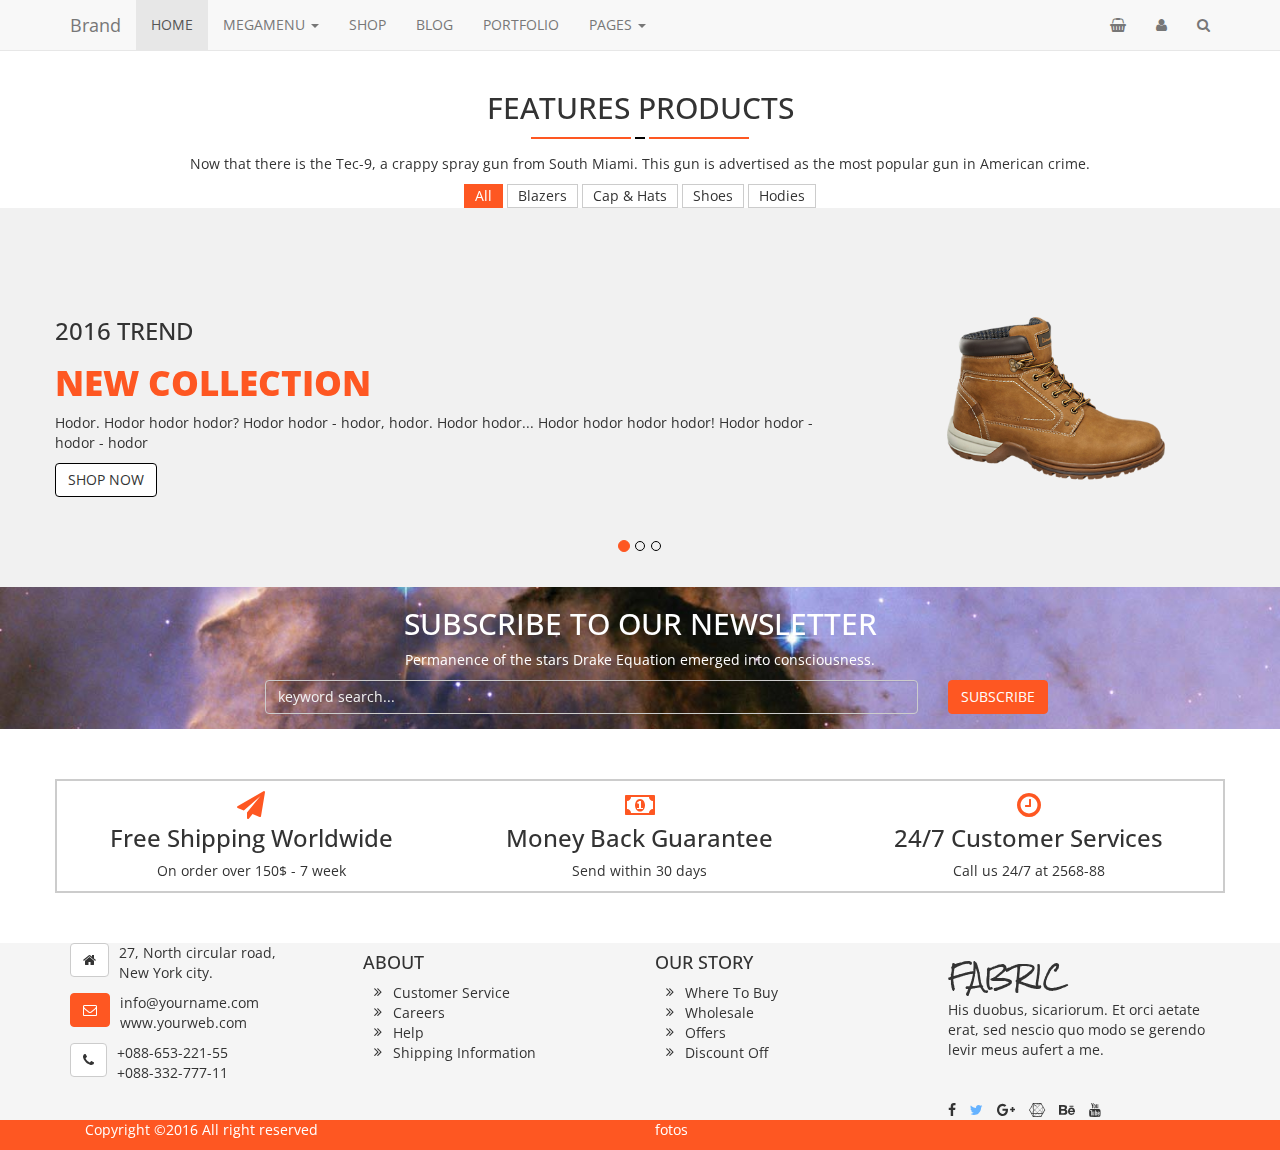
==== commit 513a8786: "a" ====
--- a/index.html
+++ b/index.html
@@ -77,8 +77,36 @@
     </header>
     <!-- ################################################################## -->
     <main>
+        
+        <div class="container productes">
+            
+            <div class="titol text-center">
+                <h2>FEATURES PRODUCTS</h2>
+                <div class="linia-llarga"></div>
+                <div class="linia-curta"></div>
+                <div class="linia-llarga"></div>
+                
+                <p>Now that there is the Tec-9, a crappy spray gun from South Miami. This gun is advertised as the most popular gun in American crime.</p>
+                
+                <div>
+                    <button class="boto-quadrat boto-taronja">All</button>
+                    <button class="boto-quadrat">Blazers</button>
+                    <button class="boto-quadrat">Cap &amp; Hats</button>
+                    <button class="boto-quadrat">Shoes</button>
+                    <button class="boto-quadrat">Hodies</button>
+                </div>
+                
+                
+                <!-- inserir php -->
+                
+                
+            </div>
+            
+        </div>
+        
+        
+        
         <div class="carrousel-petit">
-            <!-- TODO no fer servir cols de bootstrap -->
             <div id="myCarousel" class="carousel slide" data-ride="carousel">
                 <!-- Indicators -->
                 <ol class="carousel-indicators">
@@ -91,13 +119,13 @@
                     <div class="item active">
                         <div class="container">
                             <div class="row">
-                                <div class="col-xs-7">
+                                <div class="text-carousel">
                                     <h3>2016 TREND</h3>
                                     <h2>NEW COLLECTION</h2>
                                     <p>Hodor. Hodor hodor hodor? Hodor hodor - hodor, hodor. Hodor hodor... Hodor hodor hodor hodor! Hodor hodor - hodor - hodor</p>
                                 </div>
-                                <div class="col-xs-5"> <img class="img-responsive" src="imatges/botes.png" /> </div>
-                                <div class="col-xs-7">
+                                <div class="imatge-carousel"> <img class="img-responsive" src="imatges/botes.png" /> </div>
+                                <div class="boto-carousel">
                                     <button class="btn boto-blanc">SHOP NOW</button>
                                 </div>
                             </div>
@@ -106,13 +134,13 @@
                     <div class="item">
                         <div class="container">
                             <div class="row">
-                                <div class="col-xs-7">
+                                <div class="text-carousel">
                                     <h3>2016 TREND</h3>
                                     <h2>NEW COLLECTION</h2>
                                     <p>Hodor. Hodor hodor hodor? Hodor hodor - hodor, hodor. Hodor hodor... Hodor hodor hodor hodor! Hodor hodor - hodor - hodor</p>
                                 </div>
-                                <div class="col-xs-5"> <img class="img-responsive" src="imatges/botes.png" /> </div>
-                                <div class="col-xs-7">
+                                <div class="imatge-carousel"> <img class="img-responsive" src="imatges/botes.png" /> </div>
+                                <div class="boto-carousel">
                                     <button class="btn boto-blanc">SHOP NOW</button>
                                 </div>
                             </div>
@@ -121,30 +149,22 @@
                     <div class="item">
                         <div class="container">
                             <div class="row">
-                                <div class="col-xs-7">
+                                <div class="text-carousel">
                                     <h3>2016 TREND</h3>
                                     <h2>NEW COLLECTION</h2>
                                     <p>Hodor. Hodor hodor hodor? Hodor hodor - hodor, hodor. Hodor hodor... Hodor hodor hodor hodor! Hodor hodor - hodor - hodor</p>
                                 </div>
-                                <div class="col-xs-5"> <img class="img-responsive" src="imatges/botes.png" /> </div>
-                                <div class="col-xs-7">
+                                <div class="imatge-carousel"> <img class="img-responsive" src="imatges/botes.png" /> </div>
+                                <div class="boto-carousel">
                                     <button class="btn boto-blanc">SHOP NOW</button>
                                 </div>
                             </div>
                         </div>
                     </div>
                 </div>
-                <!-- Left and right controls -->
-                <!--<a class="left carousel-control" href="#myCarousel" role="button" data-slide="prev">
-    <span class="glyphicon glyphicon-chevron-left" aria-hidden="true"></span>
-    <span class="sr-only">Previous</span>
-  </a>
-  <a class="right carousel-control" href="#myCarousel" role="button" data-slide="next">
-    <span class="glyphicon glyphicon-chevron-right" aria-hidden="true"></span>
-    <span class="sr-only">Next</span>
-  </a>--></div>
-        </div>
-        <!-- ############# -->
+            </div>
+        </div>
+        <!-- ###################################################### -->
         <div class="newsletter parallax-window" data-parallax="scroll" data-image-src="imatges/parallax1.jpg">
             <div class="container">
                 <div class="row">
--- a/estil.css
+++ b/estil.css
@@ -127,6 +127,28 @@
 .text-blanc {
   color: white;
 }
+.boto-quadrat {
+  border: solid #cccccc 1px;
+  background-color: white;
+}
+.titol .linia-curta {
+  display: inline-block;
+  height: 1px;
+  width: 10px;
+  border-top: dashed 2px black;
+}
+.titol .linia-llarga {
+  display: inline-block;
+  height: 1px;
+  width: 100px;
+  border-top: solid 2px #fe5722;
+}
+.titol h2 {
+  margin-bottom: 0;
+}
+.titol p {
+  margin-top: 10px;
+}
 .abansFooter {
   margin-top: 50px;
   margin-bottom: 50px;
@@ -143,9 +165,16 @@
 .abansFooter .row > div h3 {
   margin-top: 5px;
 }
+.boto-quadrat {
+  border: solid #cccccc 1px;
+  background-color: white;
+  padding-left: 10px;
+  padding-right: 10px;
+}
 .boto-taronja {
   background-color: #fe5722;
   color: white;
+  border: 1px solid #fe5722;
 }
 .boto-blanc {
   background-color: white;
@@ -153,6 +182,7 @@
 }
 .carrousel-petit {
   background-color: #f1f1f1;
+  position: relative;
 }
 .carrousel-petit .carousel-indicators li {
   border-color: black;
@@ -161,18 +191,45 @@
   background-color: #fe5722;
   border-color: #fe5722;
 }
-.carrousel-petit img {
-  max-height: 200px;
-}
 .carrousel-petit .item {
   margin: 90px 0 90px 0;
 }
 .carrousel-petit h2 {
   color: #fe5722;
   font-weight: 900;
-  font-size: 3em;
-}
-.carrousel-petit button {
+  font-size: 2em;
+}
+.carrousel-petit .text-carousel {
+  position: relative;
+  float: left;
+  width: 80%;
+  z-index: 999;
+}
+.carrousel-petit .imatge-carousel {
+  position: absolute;
+  right: 0;
+  top: 0;
+  width: 42%;
+  text-align: center;
+  height: 200px;
+}
+.carrousel-petit .imatge-carousel img {
+  position: relative;
+  display: inline-block;
+  max-height: 200px;
+  -webkit-transform: translateY(-50%);
+  -ms-transform: translateY(-50%);
+  transform: translateY(-50%);
+  top: 50%;
+}
+.carrousel-petit .boto-carousel {
+  position: absolute;
+  right: 0;
+  top: 200px;
+  text-align: center;
+  width: 42%;
+}
+.carrousel-petit .boto-carousel button {
   margin-top: -10px;
 }
 .centrar-petit {
@@ -229,4 +286,23 @@
     display: inline-block;
     margin-right: 10px;
   }
-}
+  .carrousel-petit .text-carousel {
+    width: 65%;
+  }
+  .carrousel-petit .imatge-carousel {
+    width: 35%;
+  }
+  .carrousel-petit .boto-carousel {
+    float: left;
+    clear: left;
+    position: relative;
+    top: 0;
+    width: auto;
+  }
+  .carrousel-petit .boto-carousel button {
+    margin-top: 0;
+  }
+  .carrousel-petit h2 {
+    font-size: 2.5em;
+  }
+}
